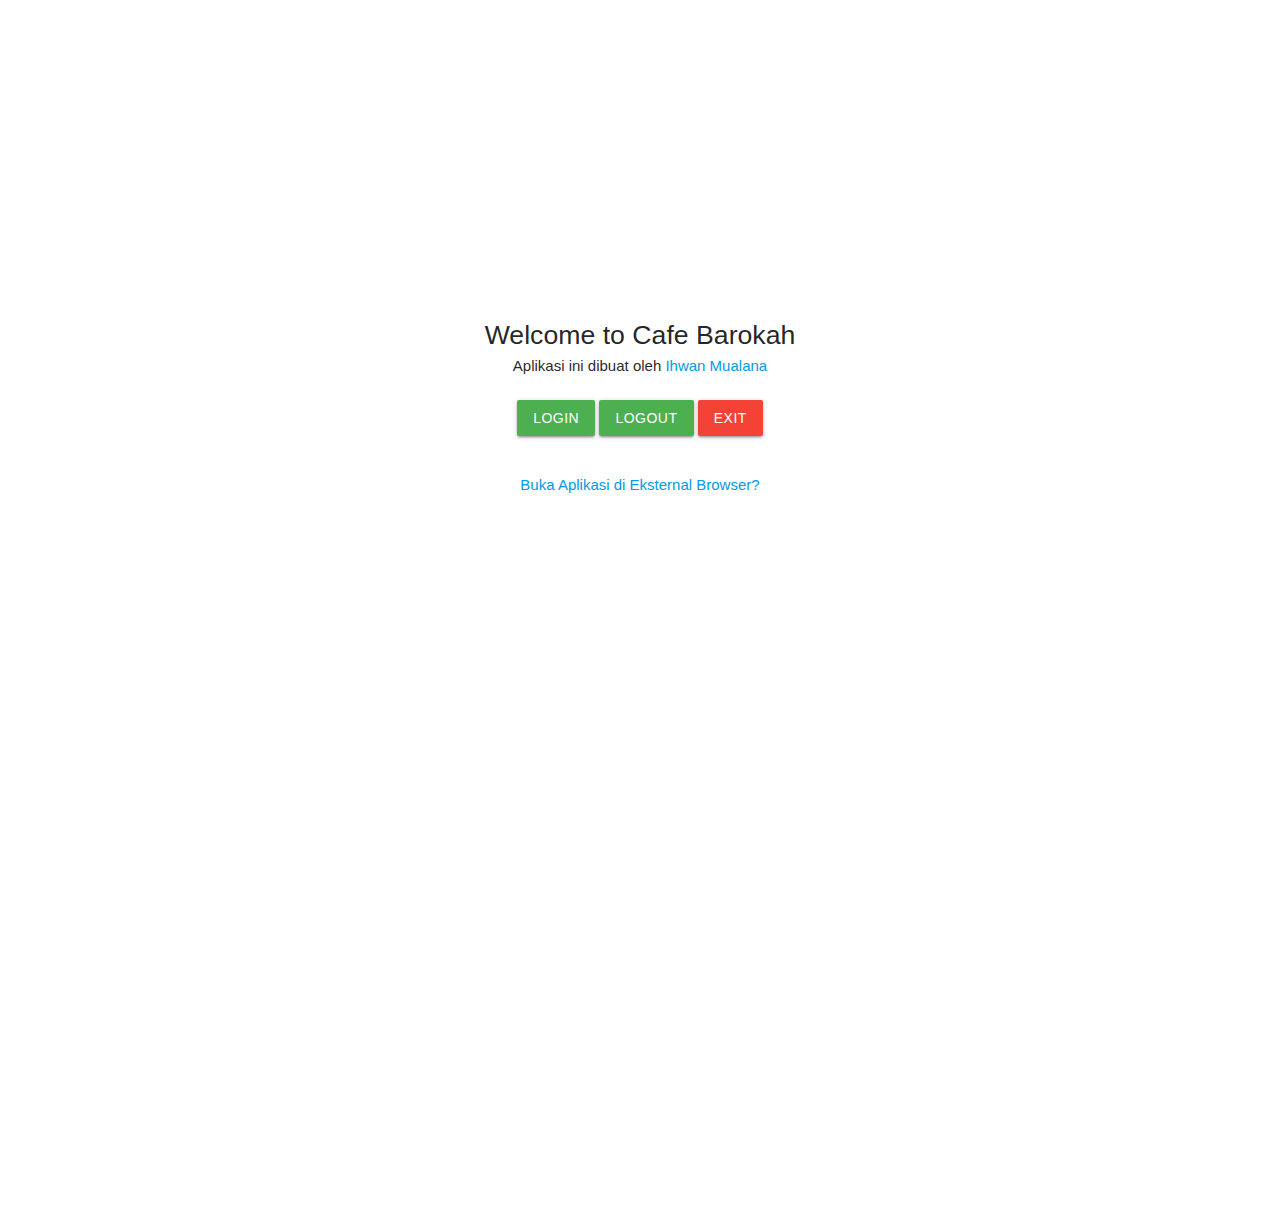
==== index.html @ 9b31e6cb "First Commit" ====
<!DOCTYPE html>
<html>
<head>
	<meta charset="utf-8">
	<title> Login - Cafe Barokah </title>
	<meta http-equiv="X-UA-Compatible" content="IE=Edge">
	<meta name="viewport" content="width=device-width, initial-scale=1">
	<!-- Materialize CSS -->
	<link rel="stylesheet" href="https://cdnjs.cloudflare.com/ajax/libs/materialize/1.0.0/css/materialize.min.css">
	<!-- Animate CSS -->
	<link rel="stylesheet" type="text/css" href="css/animate.css">  
	<!-- Style CSS -->
	<link rel="stylesheet" href="css/style.css">
	
</head>
<body style="overflow: hidden;">
	<!-- Home Page -->
	<div id="welcomewrapper">
		<div id="liffLoginContent" class="">
			<span class="welcome bounceInDown animated"> Welcome to Cafe Barokah </span>
			<span style="display: block;"> Aplikasi ini dibuat oleh <a href="https://gitlab.com/lana404"> Ihwan Mualana </a></span>
			<br>
			<div class="fadeInDown animated">
				<a class="waves-effect waves-light btn green" href="Javascript:void(0)" id="liffLoginButton"> Login </a>
                <a class="waves-effect waves-light btn green" href="Javascript:void(0)" id="liffLogoutButton"> Logout </a>
				<a class="waves-effect waves-light btn red"> Exit </a>
			</div>
			<div class="fadeInDown animated" id="nextButton">	
			</div>
			<div>&nbsp</div>
			<div class="fadeInDown animated">			
				<a href="Javascript:void(0)" id="openExternal"> Buka Aplikasi di Eksternal Browser?</a>
			</div>
        </div>
	</div>

	<!-- Halaman Pemesanan -->
	<div id="homewrapper" class="hidden">
		<nav>
    		<div class="nav-wrapper">
				<a href="home.html" style="color: black">
					<i class="material-icons" style="float: left;">arrow_back</i>
				</a>
				<span> Welcome </span>
			</div>
		</nav>
		<article id="liffAppContent">
			<div id="welcome-message">
				<p> Hai Commander </p>
				<p> Silahkan pesan menu dibawah ini. </p>
			</div>
			<form action="#">
				<div id="list-pesan">
					<ul class="collapsible">
					    <li>
					      	<div class="collapsible-header"><i class="material-icons">local_pizza</i> Daftar Makanan </div>
					      	<div class="collapsible-body">
					      		<div class="row">
								    <label>
								    	<input type="checkbox" />
								    	<span style="color: black"> Indomie Rebus </span>
								    </label>
							    </div>
					      		<div class="row">
								    <label>
								    	<input type="checkbox" />
								    	<span style="color: black"> Indomie Goreng </span>
								    </label>
							    </div>
					      		<div class="row">
								    <label>
								    	<input type="checkbox" />
								    	<span style="color: black"> Bakmie </span>
								    </label>
							    </div>
					      		<div class="row">
								    <label>
								    	<input type="checkbox" />
								    	<span style="color: black"> Nasi Goreng </span>
								    </label>
							    </div>
					      		<div class="row">
								    <label>
								    	<input type="checkbox" />
								    	<span style="color: black"> Kwetiaw </span>
								    </label>
							    </div>
					      		<div class="row">
								    <label>
								    	<input type="checkbox" />
								    	<span style="color: black"> Bakmie </span>
								    </label>
							    </div>
					      		<div class="row">
								    <label>
								    	<input type="checkbox" />
								    	<span style="color: black"> Nasi Telor </span>
								    </label>
							    </div>
					      		<div class="row">
								    <label>
								    	<input type="checkbox" />
								    	<span style="color: black"> Nasi Sarden </span>
								    </label>
							    </div>
					      	</div>
					    </li>
					    <li>
					      	<div class="collapsible-header"><i class="material-icons">local_cafe</i> Daftar Minuman </div>
					      	<div class="collapsible-body">
					      		<div class="row">
								    <label>
								    	<input type="checkbox" />
								    	<span style="color: black"> Teh </span>
								    </label>
							    </div>
					      		<div class="row">
								    <label>
								    	<input type="checkbox" />
								    	<span style="color: black"> Kopi </span>
								    </label>
							    </div>
					      		<div class="row">
								    <label>
								    	<input type="checkbox" />
								    	<span style="color: black"> Susu </span>
								    </label>
							    </div>
					      		<div class="row">
								    <label>
								    	<input type="checkbox" />
								    	<span style="color: black"> Jeruk Peras </span>
								    </label>
							    </div>
					      		<div class="row">
								    <label>
								    	<input type="checkbox" />
								    	<span style="color: black"> Aqua </span>
								    </label>
							    </div>
					      	</div>
					    </li>
					</ul>
				</div>
				<div class="row right">
					<button class="waves-effect waves-light btn brown" type="reset" value="Reset"> Reset </button>
					<button class="waves-effect waves-light btn" type="submit" value="Pesan"> Pesan </button>
				</div>
			</form>
		</article>
	</div>

	<!-- Notifikasi Error -->
	<div id="liffIdErrorMessage" class="hidden">
        <p> Error : <span id="errorCode"></span></p>
        <p> Inisialisasi LIFF Gagal. Kemungkinan error disebabkan karena :
            <ol>
                <li> Variabel LiffId pada <code> ../js/liff-starter.js </code> kosong. </li>
                <li> LIFF ID aplikasi salah atau tidak terdaftar. </li>
                <li> Server Hosting aplikasi terganggu. </li>
            </ol>
        </p>
        <p> Untuk informasi lebih lanjut dapat dilihat di <a href="https://developers.line.biz/en/reference/liff/#initialize-liff-app">Initializing the LIFF app</a>.</p>
    </div>
    <div id="liffIdKosong" class="hidden">
    	
    </div>

	
	<!-- JQUERY -->
	<script src="https://code.jquery.com/jquery-3.4.1.min.js"
  integrity="sha256-CSXorXvZcTkaix6Yvo6HppcZGetbYMGWSFlBw8HfCJo=" crossorigin="anonymous"></script>
  	<!-- MATERIALIZE -->
	<script src="https://cdnjs.cloudflare.com/ajax/libs/materialize/1.0.0/js/materialize.min.js"></script>
	<!-- LINE SDK -->
	<script src="https://static.line-scdn.net/liff/edge/2.1/sdk.js"></script>
	<script type="text/javascript" src="js/liff-starter.js"></script>
	<!-- CONFIG -->
	<script type="text/javascript" src="js/config.js"></script>
	<!-- STYLE -->
	<script type="text/javascript" src="js/style.js"></script>
</body>
</html>
---- css/style.css ----
#welcomewrapper {
  height: 100%;
  width: 100%;
  position: absolute;
  top: 35%;
  text-align: center;
}

#welcomewrapper .welcome {
  font-size: 20pt;
  display: block;
}

#nextButton, #aboutButton {
  margin-top: 15px;
}

#homewrapper {
  overflow-x : auto;
}

#homewrapper nav {
  position: fixed;
}

#homewrapper .nav-wrapper a i{
  padding-left: 10px;
  margin-right: 10px; 
}

#homewrapper .nav-wrapper span {
  font-size: 1.3em
}

#homewrapper article {
  margin: 6em 10px
}

/* Error Notification */
#liffIdErrorMessage {
  text-align: center;
}

#liffIdErrorMessage ol {
  list-style: none;
}

#idNotAvailable p{
  text-align: center;
}

/* Toggle CSS */
.hidden {
  display: none;
}
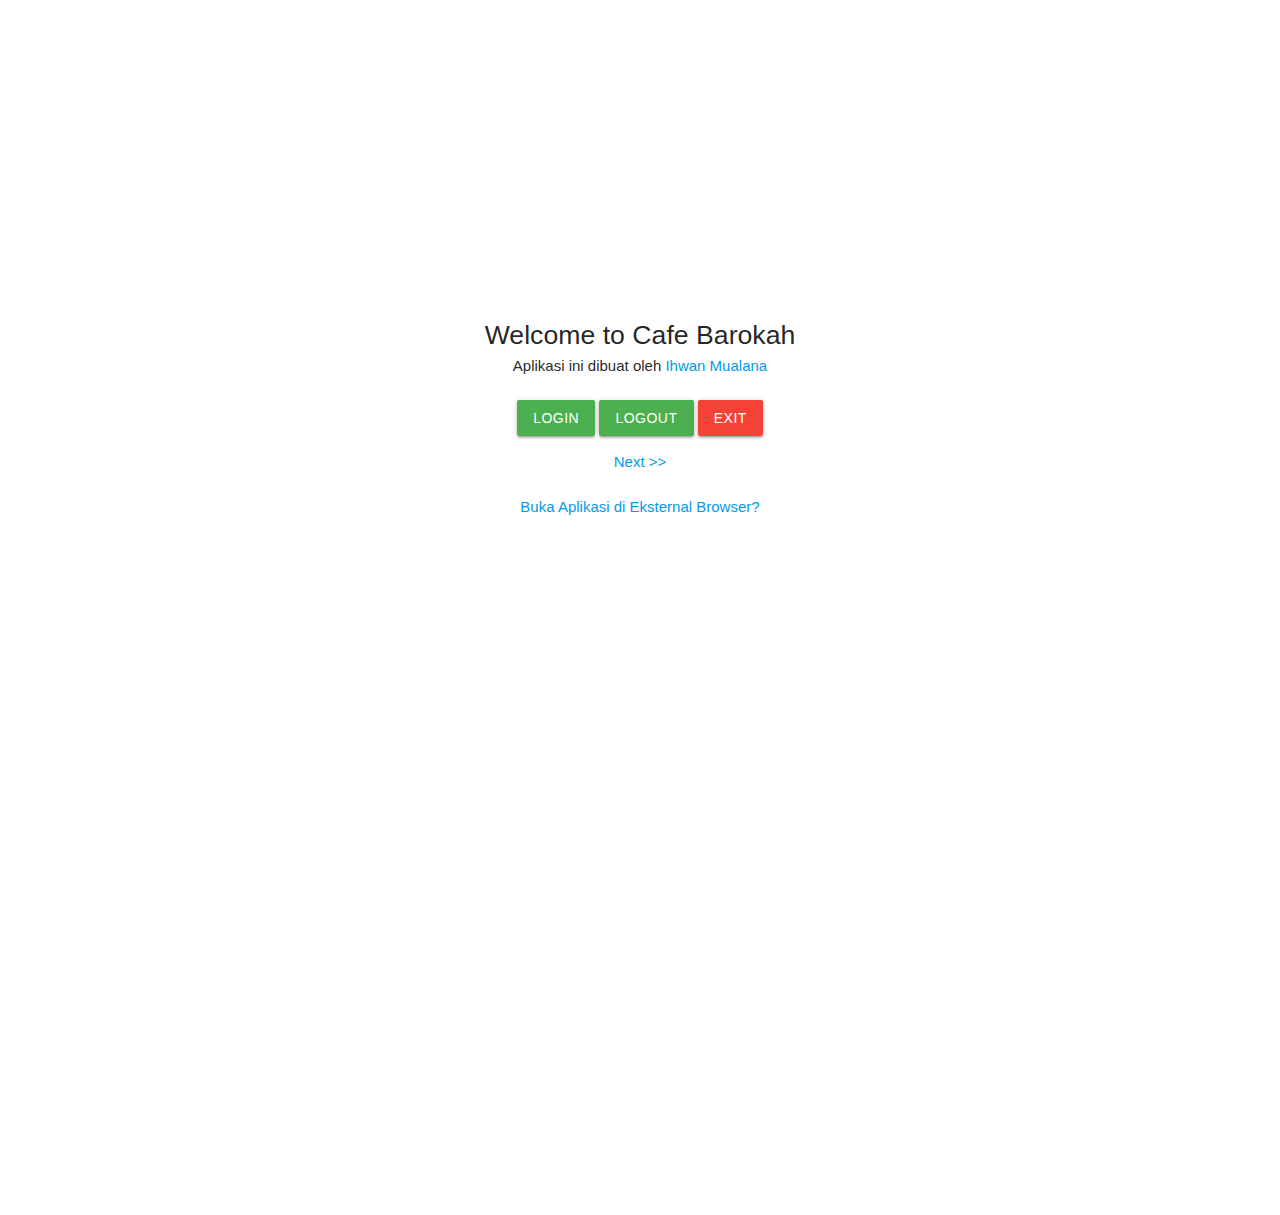
==== commit d2c4a796: "First Commit" ====
--- a/index.html
+++ b/index.html
@@ -7,6 +7,7 @@
 	<meta name="viewport" content="width=device-width, initial-scale=1">
 	<!-- Materialize CSS -->
 	<link rel="stylesheet" href="https://cdnjs.cloudflare.com/ajax/libs/materialize/1.0.0/css/materialize.min.css">
+    <link href="https://fonts.googleapis.com/icon?family=Material+Icons" rel="stylesheet">
 	<!-- Animate CSS -->
 	<link rel="stylesheet" type="text/css" href="css/animate.css">  
 	<!-- Style CSS -->
@@ -15,8 +16,8 @@
 </head>
 <body style="overflow: hidden;">
 	<!-- Home Page -->
-	<div id="welcomewrapper">
-		<div id="liffLoginContent" class="">
+	<div id="welcomewrapper" class="">
+		<div id="liffLoginContent">
 			<span class="welcome bounceInDown animated"> Welcome to Cafe Barokah </span>
 			<span style="display: block;"> Aplikasi ini dibuat oleh <a href="https://gitlab.com/lana404"> Ihwan Mualana </a></span>
 			<br>
@@ -25,7 +26,8 @@
                 <a class="waves-effect waves-light btn green" href="Javascript:void(0)" id="liffLogoutButton"> Logout </a>
 				<a class="waves-effect waves-light btn red"> Exit </a>
 			</div>
-			<div class="fadeInDown animated" id="nextButton">	
+			<div class="fadeInDown animated" id="nextButton">
+				<a href="Javascript:void(0)"> Next >></a>
 			</div>
 			<div>&nbsp</div>
 			<div class="fadeInDown animated">			
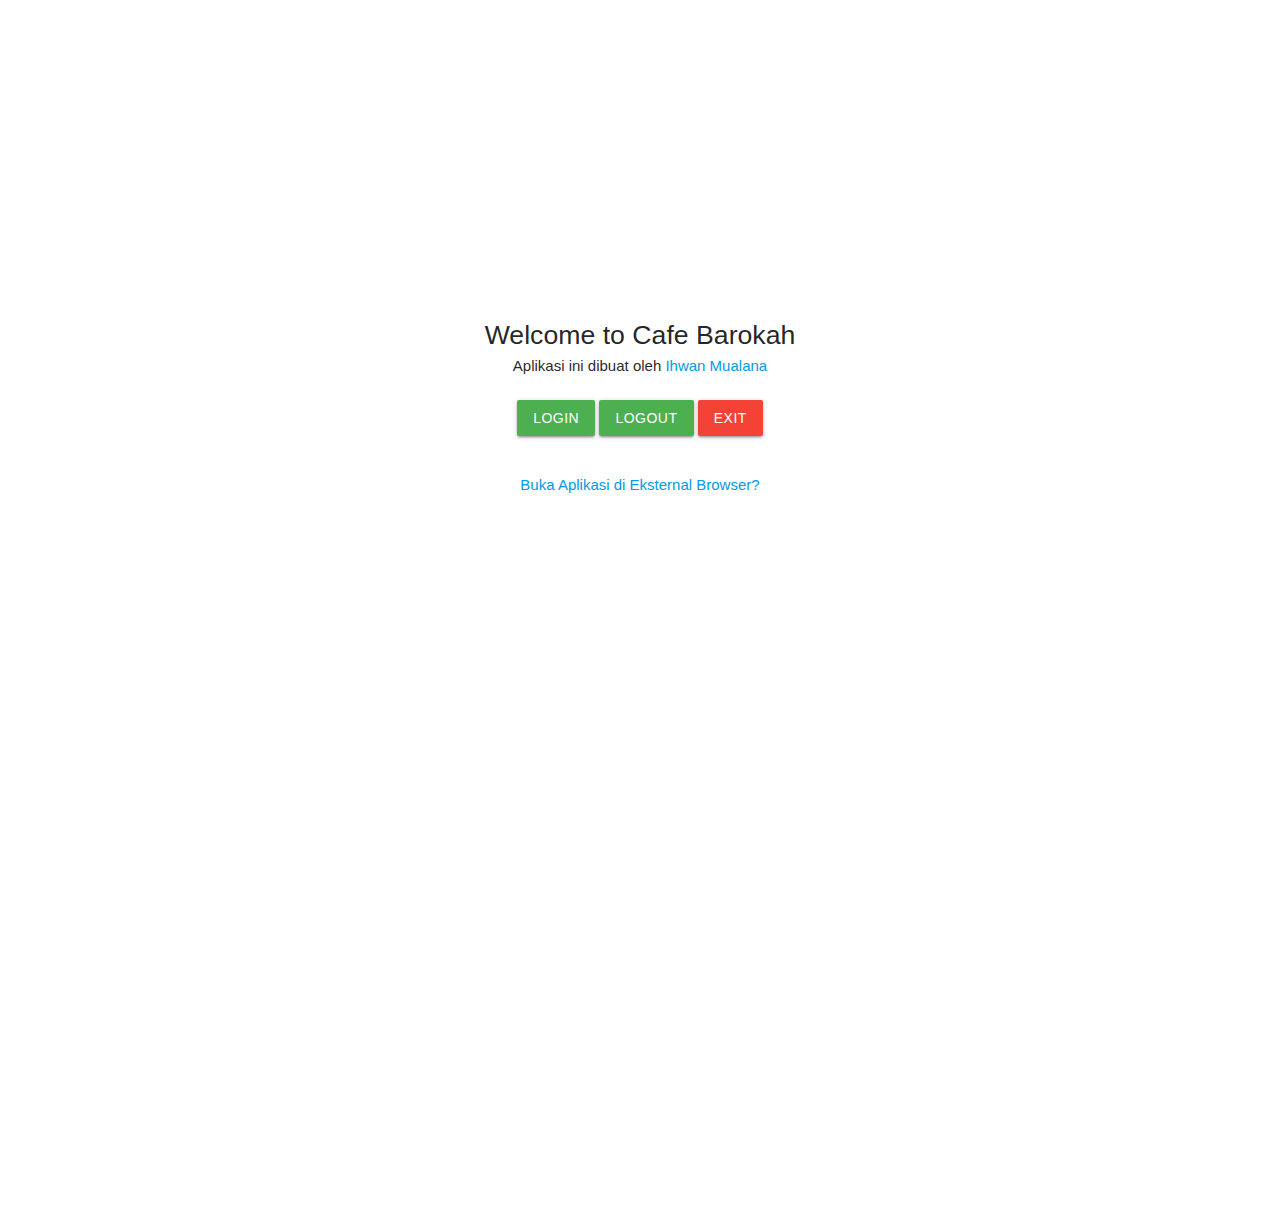
==== commit cf91cd7d: "First Commit" ====
--- a/index.html
+++ b/index.html
@@ -27,7 +27,6 @@
 				<a class="waves-effect waves-light btn red"> Exit </a>
 			</div>
 			<div class="fadeInDown animated" id="nextButton">
-				<a href="Javascript:void(0)"> Next >></a>
 			</div>
 			<div>&nbsp</div>
 			<div class="fadeInDown animated">			
@@ -47,8 +46,8 @@
 			</div>
 		</nav>
 		<article id="liffAppContent">
-			<div id="welcome-message">
-				<p> Hai Commander </p>
+			<div id="welcomeMsg">
+				<p> Hai <span id="userName"></span> </p>
 				<p> Silahkan pesan menu dibawah ini. </p>
 			</div>
 			<form action="#">
